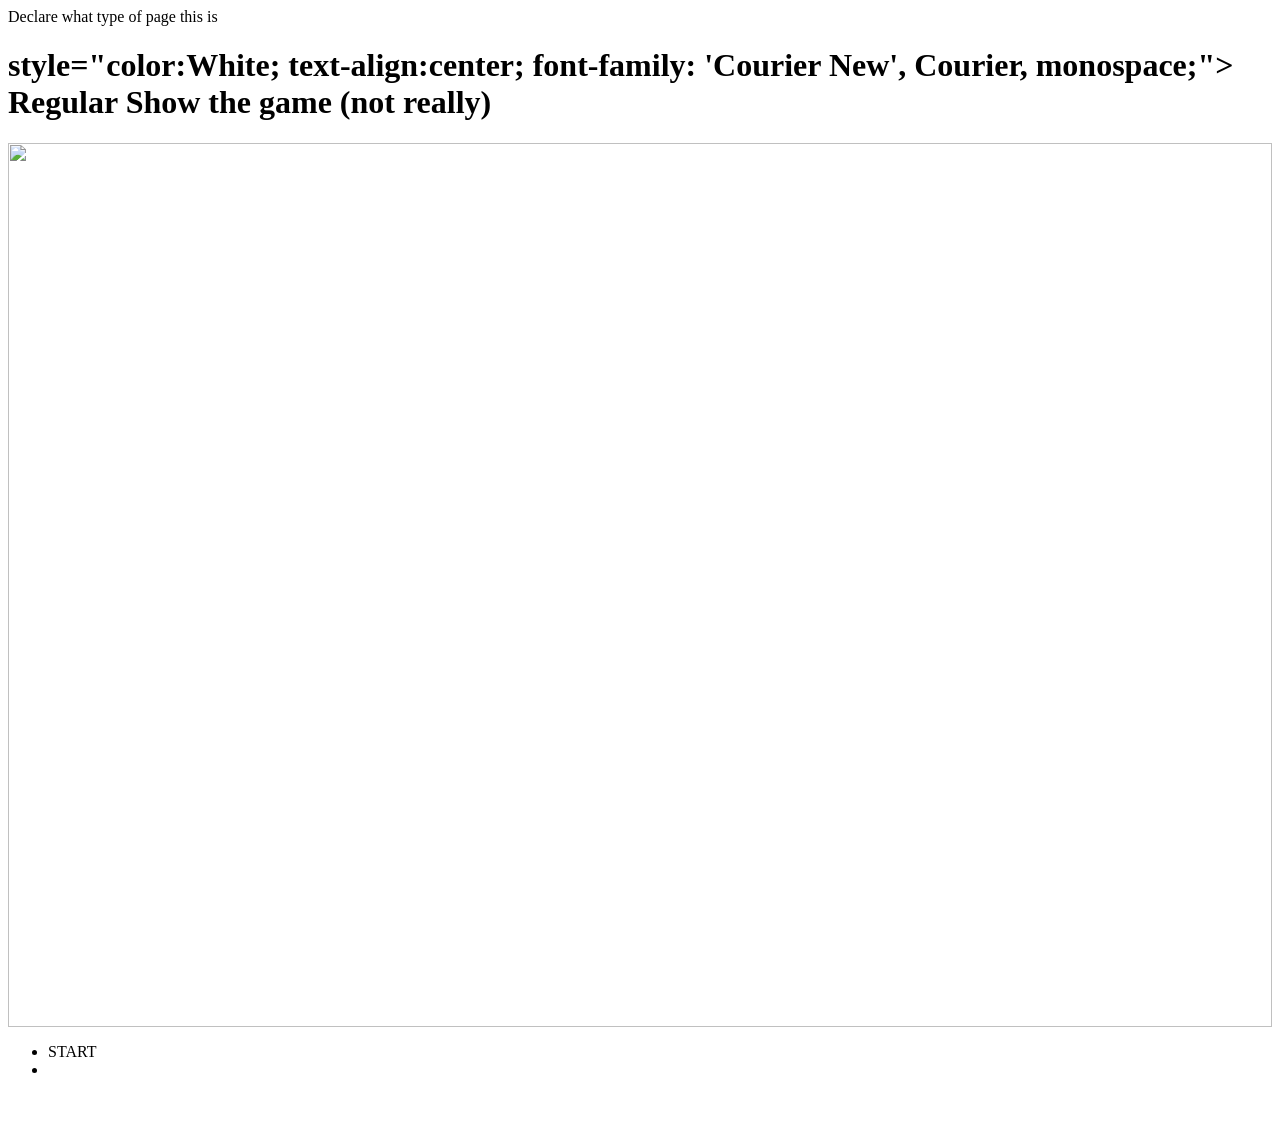
==== Week2/index.html @ 2010954e "Add files via upload" ====
Declare what type of page this is
<!DOCTYPE html>

<!-- html starts and ends -->

<html>
    
<head>
    <title>OUR FIRST GAME</title>

</head>

<!--html pages are made up of elements-->
<!--elements have three parts, a tag that describes the elements, the content/ what's being rendered by thr browser and the attributes   -->
<body style="background-color: dark blue;">
    

<!--H1-H6 means header-->

<!--IMG element renders and image-->
<h1> style="color:White; text-align:center; font-family: 'Courier New', Courier, monospace;">
    Regular Show the game (not really)</h1>

<img src=">./assets/eagles_Rock.webp" style="width: 100%"></img>

<!--LISTS: ordered list (where the steps count; 1,2,3,4,) and unordered lists(lists where order doesn't matter; *, )-->


<ul>
    <!--these are containers for things called list items OR LI -->

    <li>START</li>
    <li></li>
</ul style="color:White; text-align:center; font-family: 'Courier New', Courier, monospace;">
<h3 style="color:White; text-align:center; font-family: 'Courier New', Courier, monospace;">COPYRIGHT: Nina Rich and AME 220</h3>


</body>
</html>
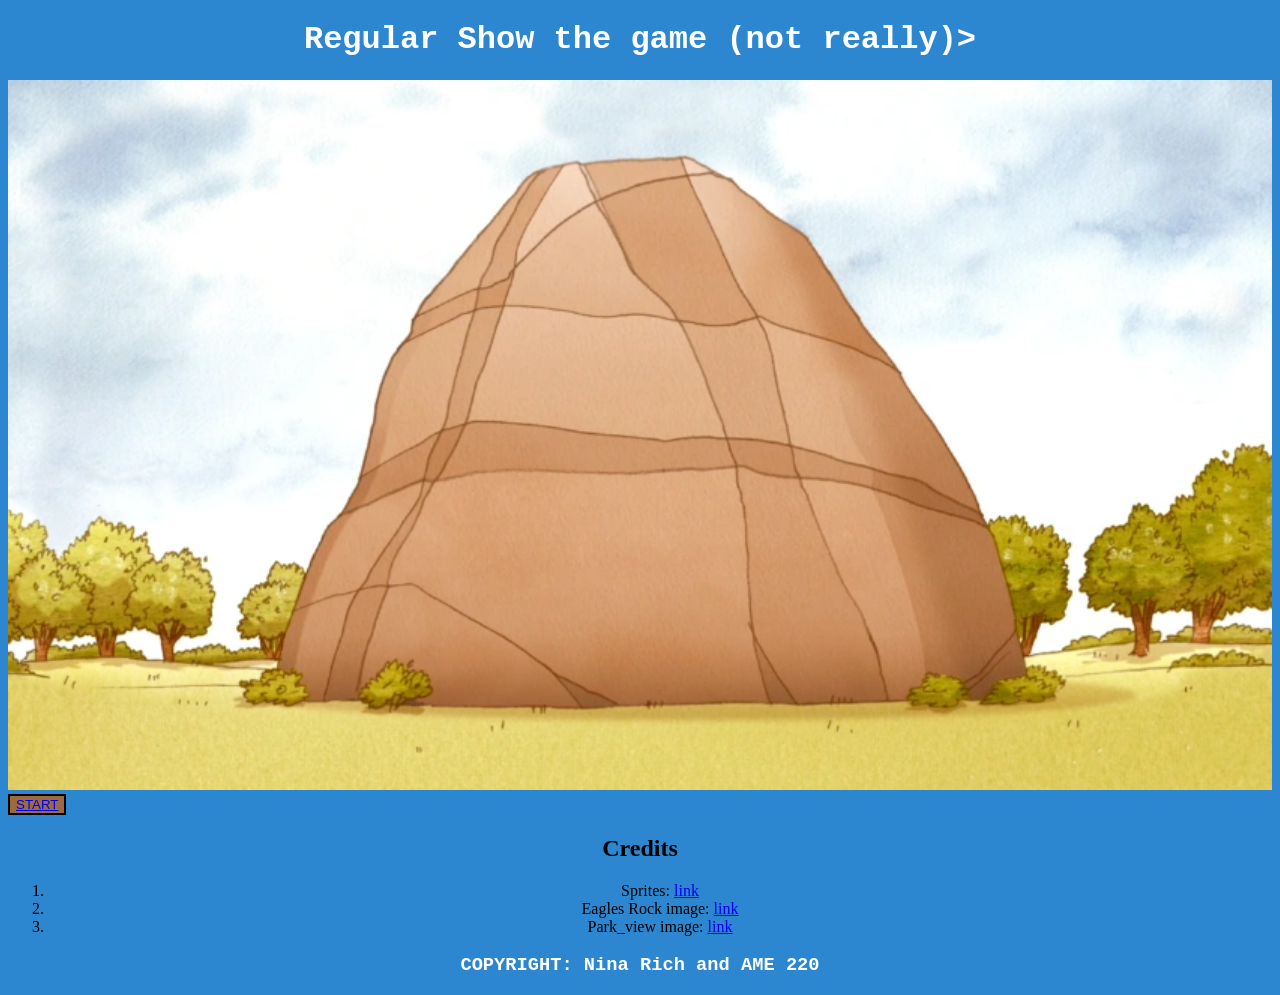
==== commit 4c10d177: "Add files via upload" ====
--- a/Week2/index.html
+++ b/Week2/index.html
@@ -1,4 +1,4 @@
-Declare what type of page this is
+
 <!DOCTYPE html>
 
 <!-- html starts and ends -->
@@ -12,26 +12,35 @@
 
 <!--html pages are made up of elements-->
 <!--elements have three parts, a tag that describes the elements, the content/ what's being rendered by thr browser and the attributes   -->
-<body style="background-color: dark blue;">
+<body style="background-color:rgb(44, 134, 208);">
     
 
 <!--H1-H6 means header-->
 
 <!--IMG element renders and image-->
-<h1> style="color:White; text-align:center; font-family: 'Courier New', Courier, monospace;">
-    Regular Show the game (not really)</h1>
+<h1 style="color:White; text-align:center; font-family: 'Courier New', Courier, monospace;">
+    Regular Show the game (not really)></h1>
 
-<img src=">./assets/eagles_Rock.webp" style="width: 100%"></img>
+<img src="./assets/eagles_Rock.webp" aria-label="Eagles Rock" style="width: 100%"></img>
+
+<button class="start-button" style="background-color: rgb(155, 107, 63); border: 2px solid black;"><a href="./game.html">START</a></h1></button>
+
 
 <!--LISTS: ordered list (where the steps count; 1,2,3,4,) and unordered lists(lists where order doesn't matter; *, )-->
 
+</ul>
 
-<ul>
-    <!--these are containers for things called list items OR LI -->
+<section id="credits" style="text-align: center;">
 
-    <li>START</li>
-    <li></li>
-</ul style="color:White; text-align:center; font-family: 'Courier New', Courier, monospace;">
+    <h2>Credits</h2>
+    <ol>
+       <li>Sprites: <a href="https://www.spriters-resource.com/3ds/regularshowmordecaiandrigbyin8bitland/asset/64192/">link</a></li>
+       <li>Eagles Rock image: <a href="https://www.spriters-resource.com/3ds/regularshowmordecaiandrigbyin8bitland/asset/64192/">link</a></li>
+       <li>Park_view image: <a href="https://www.spriters-resource.com/3ds/regularshowmordecaiandrigbyin8bitland/asset/64192/">link</a></li>
+    </ol>
+
+</section>
+
 <h3 style="color:White; text-align:center; font-family: 'Courier New', Courier, monospace;">COPYRIGHT: Nina Rich and AME 220</h3>
 
 
